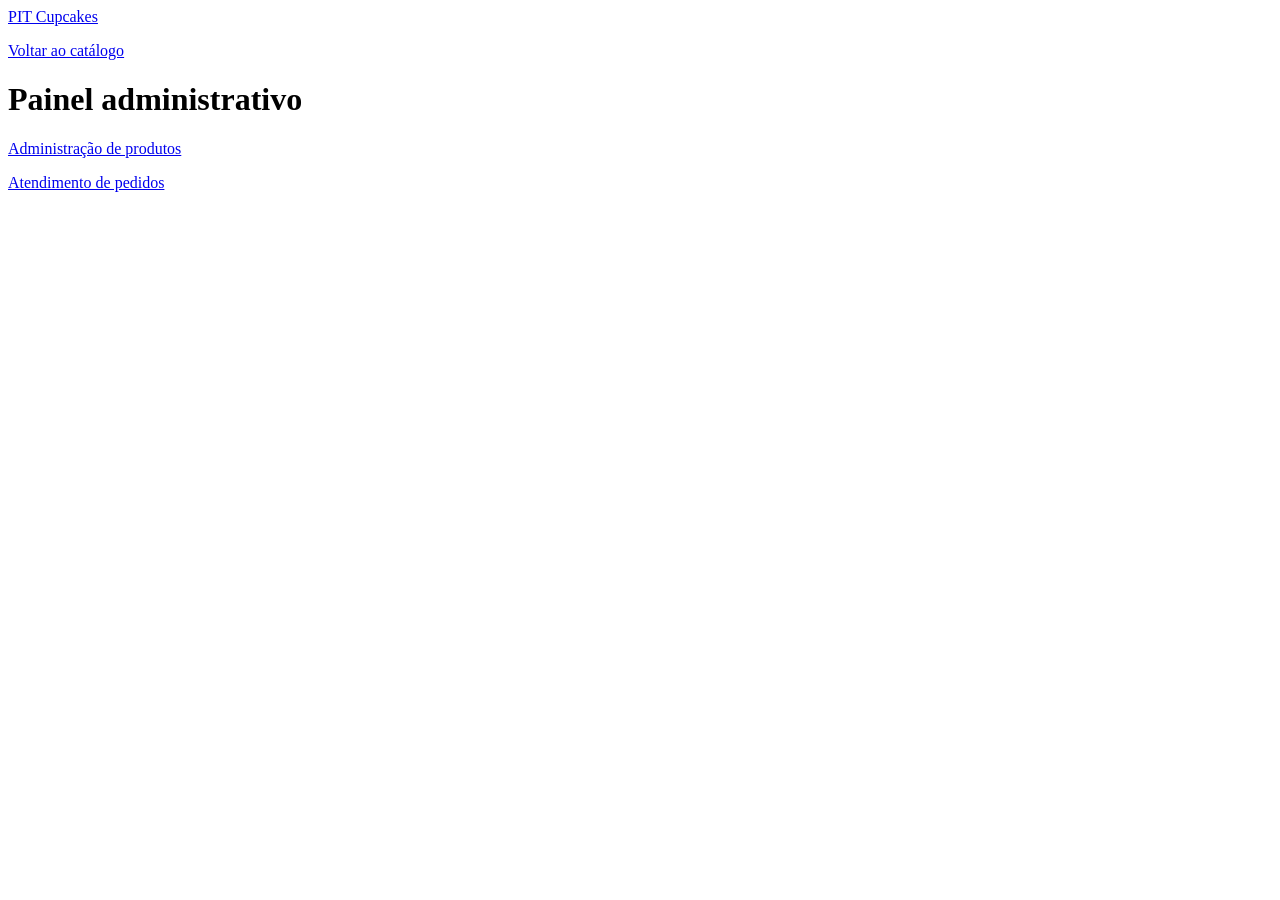
==== src/main/resources/static/admin/index.html @ 7018e1c7 "feat: implementa carrinho em sessão, checkout, pedidos e administração" ====
<!DOCTYPE html>
<html lang="pt-BR">
<head>
  <meta charset="UTF-8">
  <meta name="viewport" content="width=device-width, initial-scale=1.0">
  <title>Painel Administrativo - PIT Cupcakes</title>
  <link rel="stylesheet" href="/assets/css/style.css">
</head>
<body>
  <header><div class="header-container">
    <a class="brand-title" href="/index.html">PIT Cupcakes</a>
    <nav id="accountNavigation" aria-label="Conta"></nav>
    <p id="navigationMessage" role="status"></p>
  </div></header>
  <main class="account-page">
    <a href="/index.html">Voltar ao catálogo</a>
    <h1>Painel administrativo</h1>
    <p><a href="/admin/produtos.html">Administração de produtos</a></p>
    <p><a href="/admin/pedidos.html">Atendimento de pedidos</a></p>
  </main>
  <script type="module" src="/assets/js/cliente/navegacao.js"></script>
</body>
</html>
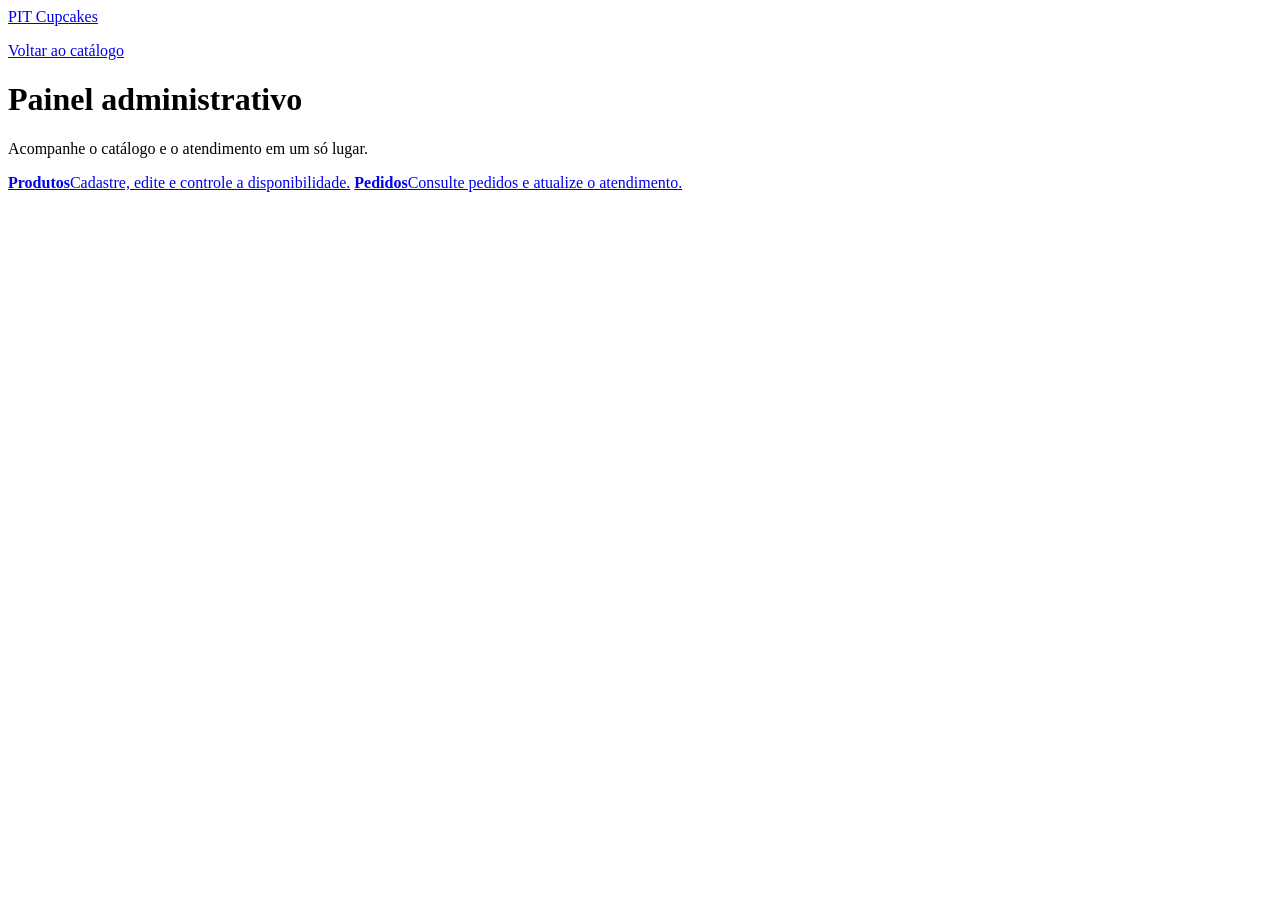
==== commit 9562f927: "style: alinha paginas admin ao design system" ====
--- a/src/main/resources/static/admin/index.html
+++ b/src/main/resources/static/admin/index.html
@@ -12,11 +12,14 @@
     <nav id="accountNavigation" aria-label="Conta"></nav>
     <p id="navigationMessage" role="status"></p>
   </div></header>
-  <main class="account-page">
-    <a href="/index.html">Voltar ao catálogo</a>
+  <main class="account-page admin-page">
+    <a class="catalog-back-link" href="/index.html"><img class="back-arrow" src="/assets/img/arrow-raspberry.webp" alt="" aria-hidden="true">Voltar ao catálogo</a>
     <h1>Painel administrativo</h1>
-    <p><a href="/admin/produtos.html">Administração de produtos</a></p>
-    <p><a href="/admin/pedidos.html">Atendimento de pedidos</a></p>
+    <p class="admin-page-intro">Acompanhe o catálogo e o atendimento em um só lugar.</p>
+    <nav class="admin-dashboard-links" aria-label="Áreas administrativas">
+      <a class="admin-dashboard-link" href="/admin/produtos.html"><strong>Produtos</strong><span>Cadastre, edite e controle a disponibilidade.</span></a>
+      <a class="admin-dashboard-link" href="/admin/pedidos.html"><strong>Pedidos</strong><span>Consulte pedidos e atualize o atendimento.</span></a>
+    </nav>
   </main>
   <script type="module" src="/assets/js/cliente/navegacao.js"></script>
 </body>
